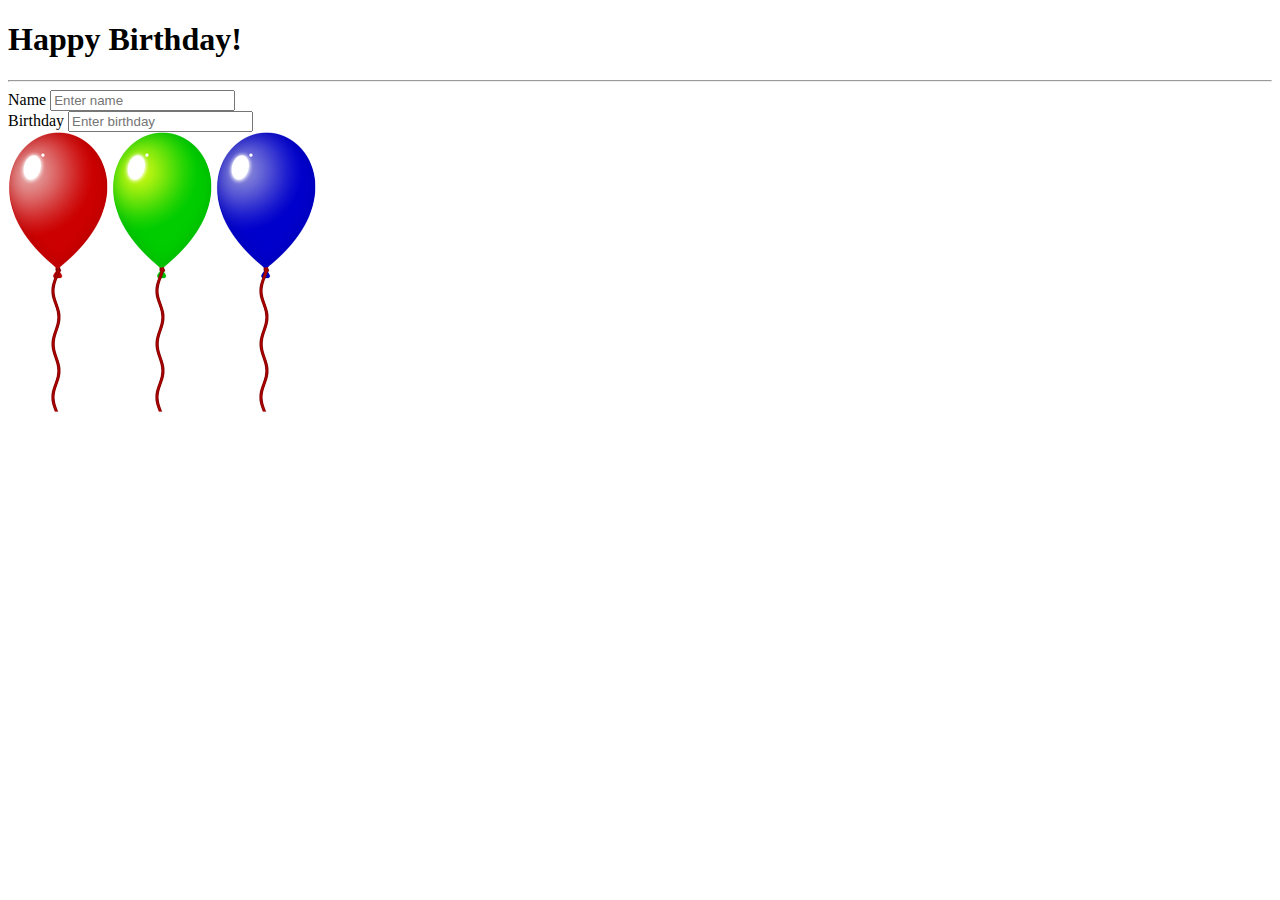
==== balloons.html @ 429211a3 "Week1 & Week 2 Demo" ====
<!DOCTYPE html>
<html>
<head>
    <meta name="viewport" content="width=device-width">
    <meta charset="utf-8" />
    <title>Balloons</title>
    <!-- bootstrap -->
    <link rel="stylesheet" href="https://stackpath.bootstrapcdn.com/bootstrap/4.2.1/css/bootstrap.min.css" integrity="sha384-GJzZqFGwb1QTTN6wy59ffF1BuGJpLSa9DkKMp0DgiMDm4iYMj70gZWKYbI706tWS" crossorigin="anonymous">
    <!-- pickadate -->
    <link rel="stylesheet" href="css/default.css" />
    <link rel="stylesheet" href="css/default.date.css" />
</head>
<body>

    <!-- content -->
    <div class="container">
        <h1>Happy Birthday!</h1><hr />
        <form role="form">
            <div class="row">
                <div class="col-sm">
                    <div class="form-group">
                        <label for="name">Name</label>
                        <input type="text" class="form-control" id="name" placeholder="Enter name">
                    </div>
                    <div class="form-group">
                        <label for="birthday">Birthday</label>
                        <input type="text" class="form-control" id="birthday" placeholder="Enter birthday" />
                    </div>
                </div>
                <div class="col-sm">
                    <img src="media/red.png" class="ball" alt="red balloon" id="redImg" />
                    <img src="media/green.png" class="ball" alt="green balloon" id="greenImg" />
                    <img src="media/blue.png" class="ball" alt="blue balloon" id="blueImg" />
                </div>
            </div>
        </form>
    </div>

    <!-- jQuery -->
    <script src="https://code.jquery.com/jquery-3.3.1.slim.min.js" integrity="sha384-q8i/X+965DzO0rT7abK41JStQIAqVgRVzpbzo5smXKp4YfRvH+8abtTE1Pi6jizo" crossorigin="anonymous"></script>
    <!-- popper -->
    <script src="https://cdnjs.cloudflare.com/ajax/libs/popper.js/1.14.6/umd/popper.min.js" integrity="sha384-wHAiFfRlMFy6i5SRaxvfOCifBUQy1xHdJ/yoi7FRNXMRBu5WHdZYu1hA6ZOblgut" crossorigin="anonymous"></script>
    <!-- bootstrap -->
    <script src="https://stackpath.bootstrapcdn.com/bootstrap/4.2.1/js/bootstrap.min.js" integrity="sha384-B0UglyR+jN6CkvvICOB2joaf5I4l3gm9GU6Hc1og6Ls7i6U/mkkaduKaBhlAXv9k" crossorigin="anonymous"></script>
    <!-- pickadate -->
    <script src="js/picker.js"></script>
    <script src="js/picker.date.js"></script>
    <!-- custom js -->
    <script src="js/balloons.js"></script>
</body>
</html>
---- css/default.css ----
/* ==========================================================================
   $BASE-PICKER
   ========================================================================== */
/**
 * Note: the root picker element should *NOT* be styled more than what’s here.
 */
.picker {
  font-size: 16px;
  text-align: left;
  line-height: 1.2;
  color: #000;
  position: absolute;
  z-index: 10000;
  -webkit-user-select: none;
     -moz-user-select: none;
      -ms-user-select: none;
          user-select: none;
  outline: none;
}
/**
 * The picker input element.
 */
.picker__input {
  cursor: default;
}
/**
 * When the picker is opened, the input element is “activated”.
 */
.picker__input.picker__input--active {
  border-color: #0089ec;
}
/**
 * The holder is the only “scrollable” top-level container element.
 */
.picker__holder {
  width: 100%;
  overflow-y: auto;
  -webkit-overflow-scrolling: touch;
}

/*!
 * Default mobile-first, responsive styling for pickadate.js
 * Demo: http://amsul.github.io/pickadate.js
 */
/**
 * Note: the root picker element should *NOT* be styled more than what’s here.
 */
/**
 * Make the holder and frame fullscreen.
 */
.picker__holder,
.picker__frame {
  top: 0;
  bottom: 0;
  left: 0;
  right: 0;
  -ms-transform: translateY(100%);
      transform: translateY(100%);
}
/**
 * The holder should overlay the entire screen.
 */
.picker__holder {
  position: fixed;
  transition: background 0.15s ease-out, transform 0s 0.15s;
  -webkit-backface-visibility: hidden;
}
/**
 * The frame that bounds the box contents of the picker.
 */
.picker__frame {
  position: absolute;
  margin: 0 auto;
  min-width: 256px;
  max-width: 666px;
  width: 100%;
  -ms-filter: "progid:DXImageTransform.Microsoft.Alpha(Opacity=0)";
  filter: alpha(opacity=0);
  -moz-opacity: 0;
  opacity: 0;
  transition: all 0.15s ease-out;
}
@media (min-height: 33.875em) {
  .picker__frame {
    overflow: visible;
    top: auto;
    bottom: -100%;
    max-height: 80%;
  }
}
@media (min-height: 40.125em) {
  .picker__frame {
    margin-bottom: 7.5%;
  }
}
/**
 * The wrapper sets the stage to vertically align the box contents.
 */
.picker__wrap {
  display: table;
  width: 100%;
  height: 100%;
}
@media (min-height: 33.875em) {
  .picker__wrap {
    display: block;
  }
}
/**
 * The box contains all the picker contents.
 */
.picker__box {
  background: #fff;
  display: table-cell;
  vertical-align: middle;
}
@media (min-height: 26.5em) {
  .picker__box {
    font-size: 1.25em;
  }
}
@media (min-height: 33.875em) {
  .picker__box {
    display: block;
    font-size: 1.33em;
    border: 1px solid #777;
    border-top-color: #898989;
    border-bottom-width: 0;
    border-radius: 5px 5px 0 0;
    box-shadow: 0 12px 36px 16px rgba(0, 0, 0, 0.24);
  }
}
@media (min-height: 40.125em) {
  .picker__box {
    font-size: 1.5em;
    border-bottom-width: 1px;
    border-radius: 5px;
  }
}
/**
 * When the picker opens...
 */
.picker--opened .picker__holder {
  -ms-transform: translateY(0);
      transform: translateY(0);
  background: transparent;
  -ms-filter: "progid:DXImageTransform.Microsoft.gradient(startColorstr=#1E000000,endColorstr=#1E000000)";
  zoom: 1;
  background: rgba(0, 0, 0, 0.32);
  transition: background 0.15s ease-out;
}
.picker--opened .picker__frame {
  -ms-transform: translateY(0);
      transform: translateY(0);
  -ms-filter: "progid:DXImageTransform.Microsoft.Alpha(Opacity=100)";
  filter: alpha(opacity=100);
  -moz-opacity: 1;
  opacity: 1;
}
@media (min-height: 33.875em) {
  .picker--opened .picker__frame {
    top: auto;
    bottom: 0;
  }
}
---- css/default.date.css ----
/* ==========================================================================
   $BASE-DATE-PICKER
   ========================================================================== */
/**
 * The picker box.
 */
.picker__box {
  padding: 0 1em;
}
/**
 * The header containing the month and year stuff.
 */
.picker__header {
  text-align: center;
  position: relative;
  margin-top: .75em;
}
/**
 * The month and year labels.
 */
.picker__month,
.picker__year {
  font-weight: 500;
  display: inline-block;
  margin-left: .25em;
  margin-right: .25em;
}
.picker__year {
  color: #999;
  font-size: .8em;
  font-style: italic;
}
/**
 * The month and year selectors.
 */
.picker__select--month,
.picker__select--year {
  border: 1px solid #b7b7b7;
  height: 2em;
  padding: .5em;
  margin-left: .25em;
  margin-right: .25em;
}
@media (min-width: 24.5em) {
  .picker__select--month,
  .picker__select--year {
    margin-top: -0.5em;
  }
}
.picker__select--month {
  width: 35%;
}
.picker__select--year {
  width: 22.5%;
}
.picker__select--month:focus,
.picker__select--year:focus {
  border-color: #0089ec;
}
/**
 * The month navigation buttons.
 */
.picker__nav--prev,
.picker__nav--next {
  position: absolute;
  padding: .5em 1.25em;
  width: 1em;
  height: 1em;
  box-sizing: content-box;
  top: -0.25em;
}
@media (min-width: 24.5em) {
  .picker__nav--prev,
  .picker__nav--next {
    top: -0.33em;
  }
}
.picker__nav--prev {
  left: -1em;
  padding-right: 1.25em;
}
@media (min-width: 24.5em) {
  .picker__nav--prev {
    padding-right: 1.5em;
  }
}
.picker__nav--next {
  right: -1em;
  padding-left: 1.25em;
}
@media (min-width: 24.5em) {
  .picker__nav--next {
    padding-left: 1.5em;
  }
}
.picker__nav--prev:before,
.picker__nav--next:before {
  content: " ";
  border-top: .5em solid transparent;
  border-bottom: .5em solid transparent;
  border-right: 0.75em solid #000;
  width: 0;
  height: 0;
  display: block;
  margin: 0 auto;
}
.picker__nav--next:before {
  border-right: 0;
  border-left: 0.75em solid #000;
}
.picker__nav--prev:hover,
.picker__nav--next:hover {
  cursor: pointer;
  color: #000;
  background: #b1dcfb;
}
.picker__nav--disabled,
.picker__nav--disabled:hover,
.picker__nav--disabled:before,
.picker__nav--disabled:before:hover {
  cursor: default;
  background: none;
  border-right-color: #f5f5f5;
  border-left-color: #f5f5f5;
}
/**
 * The calendar table of dates
 */
.picker__table {
  text-align: center;
  border-collapse: collapse;
  border-spacing: 0;
  table-layout: fixed;
  font-size: inherit;
  width: 100%;
  margin-top: .75em;
  margin-bottom: .5em;
}
@media (min-height: 33.875em) {
  .picker__table {
    margin-bottom: .75em;
  }
}
.picker__table td {
  margin: 0;
  padding: 0;
}
/**
 * The weekday labels
 */
.picker__weekday {
  width: 14.285714286%;
  font-size: .75em;
  padding-bottom: .25em;
  color: #999;
  font-weight: 500;
  /* Increase the spacing a tad */
}
@media (min-height: 33.875em) {
  .picker__weekday {
    padding-bottom: .5em;
  }
}
/**
 * The days on the calendar
 */
.picker__day {
  padding: .3125em 0;
  font-weight: 200;
  border: 1px solid transparent;
}
.picker__day--today {
  position: relative;
}
.picker__day--today:before {
  content: " ";
  position: absolute;
  top: 2px;
  right: 2px;
  width: 0;
  height: 0;
  border-top: 0.5em solid #0059bc;
  border-left: .5em solid transparent;
}
.picker__day--disabled:before {
  border-top-color: #aaa;
}
.picker__day--outfocus {
  color: #ddd;
}
.picker__day--infocus:hover,
.picker__day--outfocus:hover {
  cursor: pointer;
  color: #000;
  background: #b1dcfb;
}
.picker__day--highlighted {
  border-color: #0089ec;
}
.picker__day--highlighted:hover,
.picker--focused .picker__day--highlighted {
  cursor: pointer;
  color: #000;
  background: #b1dcfb;
}
.picker__day--selected,
.picker__day--selected:hover,
.picker--focused .picker__day--selected {
  background: #0089ec;
  color: #fff;
}
.picker__day--disabled,
.picker__day--disabled:hover,
.picker--focused .picker__day--disabled {
  background: #f5f5f5;
  border-color: #f5f5f5;
  color: #ddd;
  cursor: default;
}
.picker__day--highlighted.picker__day--disabled,
.picker__day--highlighted.picker__day--disabled:hover {
  background: #bbb;
}
/**
 * The footer containing the "today", "clear", and "close" buttons.
 */
.picker__footer {
  text-align: center;
}
.picker__button--today,
.picker__button--clear,
.picker__button--close {
  border: 1px solid #fff;
  background: #fff;
  font-size: .8em;
  padding: .66em 0;
  font-weight: bold;
  width: 33%;
  display: inline-block;
  vertical-align: bottom;
}
.picker__button--today:hover,
.picker__button--clear:hover,
.picker__button--close:hover {
  cursor: pointer;
  color: #000;
  background: #b1dcfb;
  border-bottom-color: #b1dcfb;
}
.picker__button--today:focus,
.picker__button--clear:focus,
.picker__button--close:focus {
  background: #b1dcfb;
  border-color: #0089ec;
  outline: none;
}
.picker__button--today:before,
.picker__button--clear:before,
.picker__button--close:before {
  position: relative;
  display: inline-block;
  height: 0;
}
.picker__button--today:before,
.picker__button--clear:before {
  content: " ";
  margin-right: .45em;
}
.picker__button--today:before {
  top: -0.05em;
  width: 0;
  border-top: 0.66em solid #0059bc;
  border-left: .66em solid transparent;
}
.picker__button--clear:before {
  top: -0.25em;
  width: .66em;
  border-top: 3px solid #e20;
}
.picker__button--close:before {
  content: "\D7";
  top: -0.1em;
  vertical-align: top;
  font-size: 1.1em;
  margin-right: .35em;
  color: #777;
}
.picker__button--today[disabled],
.picker__button--today[disabled]:hover {
  background: #f5f5f5;
  border-color: #f5f5f5;
  color: #ddd;
  cursor: default;
}
.picker__button--today[disabled]:before {
  border-top-color: #aaa;
}

/* ==========================================================================
   $DEFAULT-DATE-PICKER
   ========================================================================== */
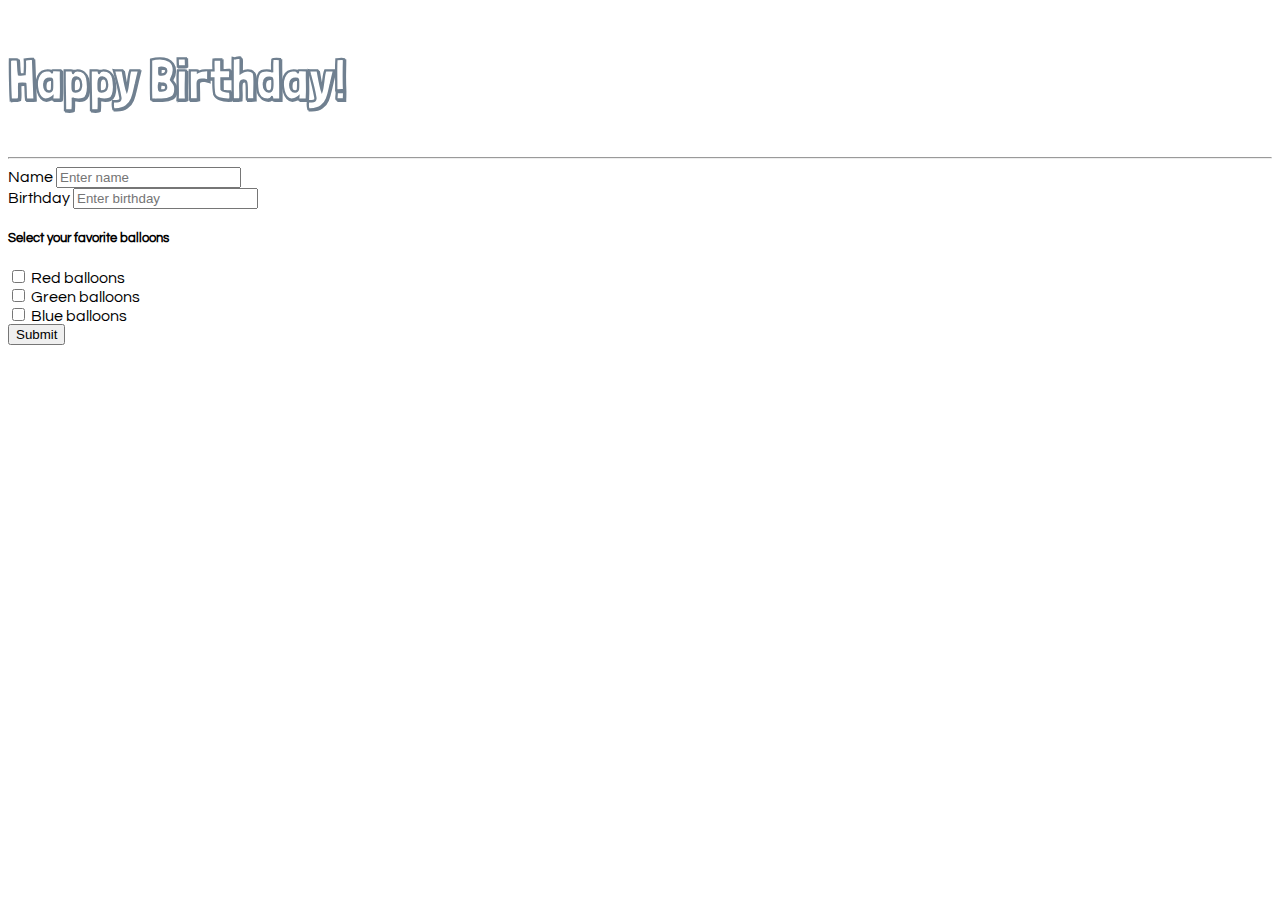
==== commit dc565e71: "Module 3 Class" ====
--- a/balloons.html
+++ b/balloons.html
@@ -9,12 +9,33 @@
     <!-- pickadate -->
     <link rel="stylesheet" href="css/default.css" />
     <link rel="stylesheet" href="css/default.date.css" />
+    <!-- animate.style -->
+    <link rel="stylesheet" href="https://cdnjs.cloudflare.com/ajax/libs/animate.css/4.1.1/animate.min.css"/>
+    <!-- google font -->
+    <link href="https://fonts.googleapis.com/css?family=Londrina+Shadow|Questrial" rel="stylesheet">
+    <!-- custom css -->
+    <style>
+        h1 {
+            font-family: 'Londrina Shadow';
+            color: slategray;
+            font-size: 3.5em;
+            display: inline-block;
+        }
+
+        body {
+            font-family: 'Questrial';
+        }
+
+        .ball{
+            visibility: hidden;
+        }
+    </style>
 </head>
 <body>
 
     <!-- content -->
     <div class="container">
-        <h1>Happy Birthday!</h1><hr />
+        <h1 class="animate__animated animate__heartBeat">Happy Birthday!</h1><hr />
         <form role="form">
             <div class="row">
                 <div class="col-sm">
@@ -26,6 +47,25 @@
                         <label for="birthday">Birthday</label>
                         <input type="text" class="form-control" id="birthday" placeholder="Enter birthday" />
                     </div>
+                    <div class="card">
+                        <div class="card-body">
+                            <h5 class="card-title">Select your favorite balloons</h5>
+                            
+                            <div class="form-group form-check">
+                                <input type="checkbox" class="form-check-input" id="red">
+                                <label class="form-check-label" for="red">Red balloons</label>
+                            </div>
+                            <div class="form-group form-check">
+                                <input type="checkbox" class="form-check-input" id="green">
+                                <label class="form-check-label" for="green">Green balloons</label>
+                            </div>
+                            <div class="form-group form-check">
+                                <input type="checkbox" class="form-check-input" id="blue">
+                                <label class="form-check-label" for="blue">Blue balloons</label>
+                            </div>
+                        </div>
+                    </div>
+                    <button type="button" class="btn btn-outline-primary mt-3" id="submit">Submit</button>
                 </div>
                 <div class="col-sm">
                     <img src="media/red.png" class="ball" alt="red balloon" id="redImg" />
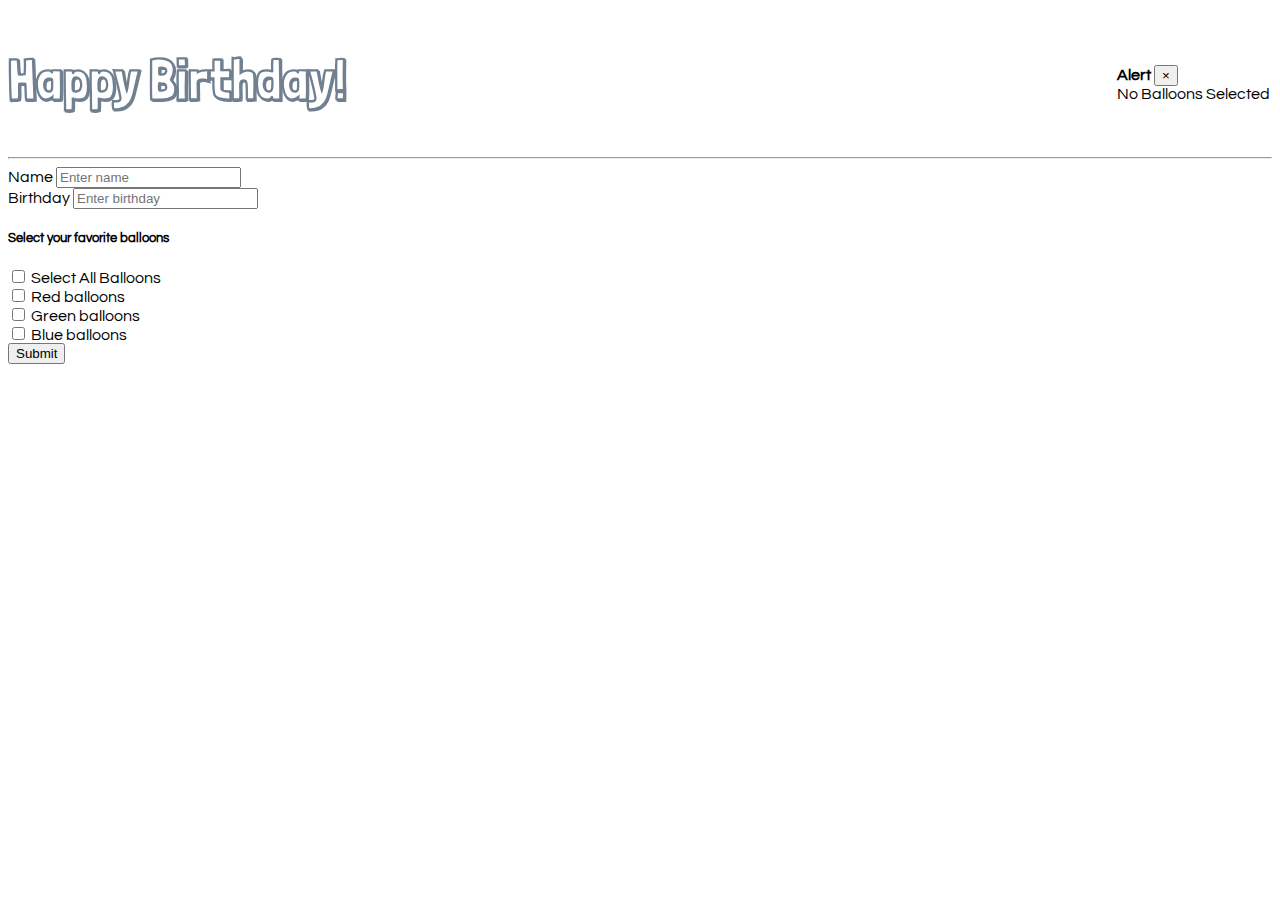
==== commit 265d5800: "Module 3 Assign" ====
--- a/balloons.html
+++ b/balloons.html
@@ -29,13 +29,31 @@
         .ball{
             visibility: hidden;
         }
+
+        .toast {
+            position: absolute;
+            top: 65px;
+            right: 10px;
+        }
     </style>
 </head>
 <body>
 
     <!-- content -->
+    <div id="toast" class="toast" data-delay="5000">
+        <div class="toast-header">
+            <strong class="mr-auto">Alert</strong>
+            <button type="button" class="ml-2 mb-1 close" data-dismiss="toast" aria-label="Close">
+                <span aria-hidden="true">&times;</span>
+            </button>
+        </div>
+        <div class="toast-body">
+            No Balloons Selected
+        </div>
+    </div>
+
     <div class="container">
-        <h1 class="animate__animated animate__heartBeat">Happy Birthday!</h1><hr />
+        <h1 id="happyBirthday">Happy Birthday!</h1><hr />
         <form role="form">
             <div class="row">
                 <div class="col-sm">
@@ -52,16 +70,20 @@
                             <h5 class="card-title">Select your favorite balloons</h5>
                             
                             <div class="form-group form-check">
-                                <input type="checkbox" class="form-check-input" id="red">
-                                <label class="form-check-label" for="red">Red balloons</label>
+                                <input type="checkbox" class="form-check-input" id="selectAllBalloons">
+                                <label class="form-check-label" for="selectAllBalloons">Select All Balloons</label>
+                            </div>
+                            <div class="form-group form-check">
+                                <input type="checkbox" class="form-check-input" data-color="red" id="red">
+                                <label class="form-check-label" data-color="red" for="red">Red balloons</label>
                             </div>
                             <div class="form-group form-check">
                                 <input type="checkbox" class="form-check-input" id="green">
-                                <label class="form-check-label" for="green">Green balloons</label>
+                                <label class="form-check-label" data-color="green" for="green">Green balloons</label>
                             </div>
                             <div class="form-group form-check">
                                 <input type="checkbox" class="form-check-input" id="blue">
-                                <label class="form-check-label" for="blue">Blue balloons</label>
+                                <label class="form-check-label" data-color="blue" for="blue">Blue balloons</label>
                             </div>
                         </div>
                     </div>
